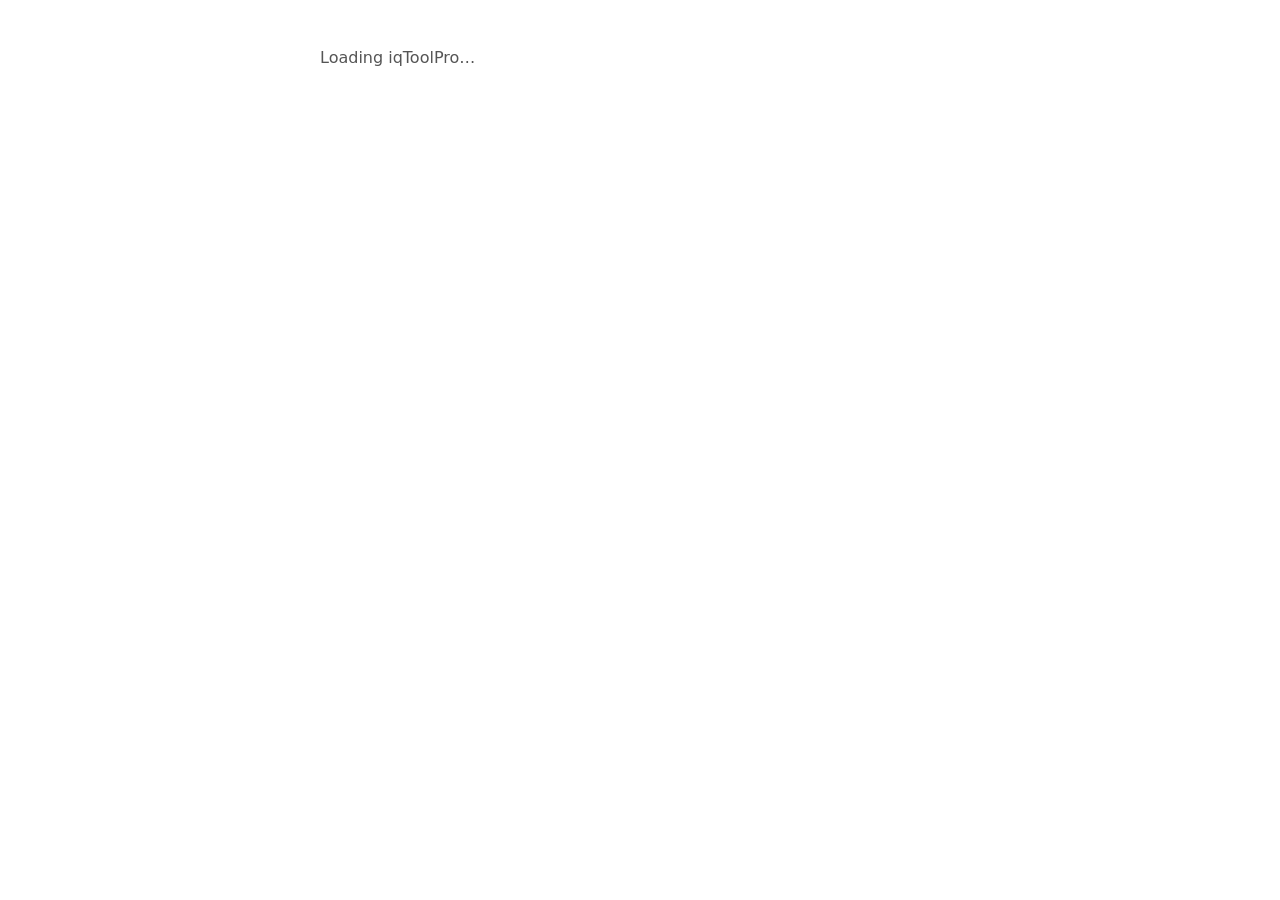
==== iqToolPro/index.html @ 6f85e7f7 "rename repository to apps" ====
<!DOCTYPE html>
<html lang="en">

<head>
    <meta charset="utf-8" />
    <meta name="viewport" content="width=device-width, initial-scale=1.0" />
    <title>iqToolPro</title>
    <base href="/apps/iqToolPro/" />
    <link href="_framework/dotnet.favp8y7rkw.js" rel="preload" as="script" fetchpriority="high" crossorigin="anonymous" integrity="sha256-p2qHW5rhdR4WT8aJPVCVTuwy1OGVj3yHRV3cRe8QOAg=" />
    <link rel="stylesheet" href="_content/iqToolPro.Ui/lib/bootstrap/dist/css/bootstrap.min.css" />
    <link rel="stylesheet" href="_content/iqToolPro.Ui/app.css" />
    <link rel="stylesheet" href="iqToolPro.Web.styles.css" />
    <link rel="icon" type="image/png" href="favicon.png" />
    <script type="importmap">{
  "imports": {
    "./_framework/blazor.webassembly.js": "./_framework/blazor.webassembly.w3qd1tpl0e.js",
    "./_framework/dotnet.js": "./_framework/dotnet.favp8y7rkw.js",
    "./_framework/dotnet.native.js": "./_framework/dotnet.native.r7da0btuwg.js",
    "./_framework/dotnet.runtime.js": "./_framework/dotnet.runtime.nkt61nz8g3.js"
  },
  "scopes": {},
  "integrity": {
    "./_framework/blazor.webassembly.js": "sha256-lDXsDYFgm62F+YUvxES7IOTCXYpiHpU3uR45YdC6mq4=",
    "./_framework/blazor.webassembly.w3qd1tpl0e.js": "sha256-lDXsDYFgm62F+YUvxES7IOTCXYpiHpU3uR45YdC6mq4=",
    "./_framework/dotnet.favp8y7rkw.js": "sha256-p2qHW5rhdR4WT8aJPVCVTuwy1OGVj3yHRV3cRe8QOAg=",
    "./_framework/dotnet.js": "sha256-p2qHW5rhdR4WT8aJPVCVTuwy1OGVj3yHRV3cRe8QOAg=",
    "./_framework/dotnet.native.js": "sha256-Z738dVR8nM0DIeUTQrSX6LONceuzO3pLmiyGK3v/MXI=",
    "./_framework/dotnet.native.r7da0btuwg.js": "sha256-Z738dVR8nM0DIeUTQrSX6LONceuzO3pLmiyGK3v/MXI=",
    "./_framework/dotnet.runtime.js": "sha256-N2jQlW1SnXkikWXsDWyFWl07L/Fkp2CBlsBahkF1Im8=",
    "./_framework/dotnet.runtime.nkt61nz8g3.js": "sha256-N2jQlW1SnXkikWXsDWyFWl07L/Fkp2CBlsBahkF1Im8="
  }
}</script>
    <style>
        #iq-loading { font-family: system-ui, sans-serif; margin: 3rem auto; max-width: 40rem; color: #555; }
        #iq-no-serial { display: none; background: #fff3cd; border-bottom: 1px solid #e0c36b;
                        padding: .5rem 1rem; font-family: system-ui, sans-serif; }
        #blazor-error-ui { display: none; position: fixed; bottom: 0; left: 0; width: 100%;
                           background: #ffe0e0; padding: .6rem 1.25rem; z-index: 1000; font-family: system-ui, sans-serif; }
        #blazor-error-ui .dismiss { cursor: pointer; position: absolute; right: .75rem; top: .5rem; }
    </style>
</head>

<body>
    <div id="iq-no-serial">
        This browser has no Web Serial, so it cannot reach an IO-Link master. Open iqToolPro in
        <b>Microsoft Edge</b> or <b>Google Chrome</b>.
    </div>
    <script>
        if (!("serial" in navigator)) document.getElementById("iq-no-serial").style.display = "block";
    </script>

    <div id="app">
        <div id="iq-loading">Loading iqToolPro…</div>
    </div>

    <div id="blazor-error-ui">
        An unhandled error has occurred.
        <a href="." class="reload">Reload</a>
        <span class="dismiss">🗙</span>
    </div>

    <script src="_content/iqToolPro.Ui/js/fileHelper.js"></script>
    <script src="js/serial.js"></script>
    <script src="js/storage.js"></script>
    <script src="js/report.js"></script>
    <script src="_framework/blazor.webassembly.w3qd1tpl0e.js"></script>
</body>

</html>
---- iqToolPro/_content/iqToolPro.Ui/app.css ----
/*
    House palette, taken from iq2-development.de — the site declares these as
    custom properties, so these are its own tokens rather than an approximation.
*/
:root {
    --iq-primary: #76ab22;
    --iq-headlines: #8ccb29;
    --iq-primary-hover: #64911d;
    --iq-dark: #222222;
    /* Not from the site — Bootstrap's danger red, so the error bar matches the
       text-danger the app already uses to mean "failed". */
    --iq-danger: #dc3545;
}

/*
    The bar every page title sits in: white on the brand green. Controls that
    belong to the page as a whole (a port selector, a Clear button) go in it
    beside the title, which is why it is a flex row rather than a coloured h1.
*/
.page-header {
    display: flex;
    align-items: center;
    justify-content: space-between;
    flex-wrap: wrap;
    gap: 1rem;
    margin-bottom: 1rem;
    padding: 0.5rem 1rem;
    border-radius: 0.375rem;
    background: var(--iq-primary);
    color: #fff;
}

.page-header h1 {
    margin-bottom: 0;
}

/* text-muted is grey on grey here; the subtitles need to lift off the green. */
.page-header .text-muted {
    color: rgba(255, 255, 255, 0.85) !important;
}

/* The error page keeps the bar's shape so the layout matches every other page,
   but not its colour: the red is what says "something failed". */
.page-header--error {
    background: var(--iq-danger);
}

html, body {
    font-family: 'Helvetica Neue', Helvetica, Arial, sans-serif;
}

a, .btn-link {
    color: #006bb7;
}

.btn-primary {
    color: #fff;
    background-color: #1b6ec2;
    border-color: #1861ac;
}

.btn:focus, .btn:active:focus, .btn-link.nav-link:focus, .form-control:focus, .form-check-input:focus {
  box-shadow: 0 0 0 0.1rem white, 0 0 0 0.25rem #258cfb;
}

.content {
    padding-top: 1.1rem;
}

h1:focus {
    outline: none;
}

.valid.modified:not([type=checkbox]) {
    outline: 1px solid #26b050;
}

.invalid {
    outline: 1px solid #e50000;
}

.validation-message {
    color: #e50000;
}

.blazor-error-boundary {
    background: url([data-uri]) no-repeat 1rem/1.8rem, #b32121;
    padding: 1rem 1rem 1rem 3.7rem;
    color: white;
}

    .blazor-error-boundary::after {
        content: "An error has occurred."
    }

.darker-border-checkbox.form-check-input {
    border-color: #929292;
}

.form-floating > .form-control-plaintext::placeholder, .form-floating > .form-control::placeholder {
    color: var(--bs-secondary-color);
    text-align: end;
}

.form-floating > .form-control-plaintext:focus::placeholder, .form-floating > .form-control:focus::placeholder {
    text-align: start;
}

/*
    Editors for device data — the parameter tree on /iodd and the process-data
    output fields on /process-data.

    Bootstrap borders both in #dee2e6, the same colour as a table's own rules, so
    a control reads as another cell rather than as something you can change. The
    dropdown's chevron moves into a brand-green well, which makes a writable row
    findable by colour alone in a tree that can run to sixty rows.

    These are opt-in by class, not by element: page chrome that happens to be a
    select — the Language and Role pickers, a port number — keeps Bootstrap's
    defaults. They live here rather than in a scoped stylesheet because two
    components now render the same editors and a third would want them too.
*/

.param-select {
    /* Room for the well, which is wider than Bootstrap's bare chevron needs. */
    padding-right: 2.25rem;

    border: 1px solid #6c757d;

    /* Two layers: the chevron over a solid block of brand green. The chevron is
       a data URI and cannot read a custom property, so it is drawn white to sit
       on the green; the block itself uses the token, so changing --iq-primary
       still changes this. */
    background-image:
        url("data:image/svg+xml,%3Csvg xmlns='http://www.w3.org/2000/svg' viewBox='0 0 16 16'%3E%3Cpath fill='none' stroke='%23ffffff' stroke-linecap='round' stroke-linejoin='round' stroke-width='2' d='m2 5 6 6 6-6'/%3E%3C/svg%3E"),
        linear-gradient(var(--iq-primary), var(--iq-primary));
    background-position: right 0.625rem center, right center;
    background-size: 0.75rem, 1.875rem 100%;
    background-repeat: no-repeat, no-repeat;
}

.param-select:focus {
    border-color: var(--iq-primary-hover);
    /* Bootstrap's focus ring is blue; this is #76ab22 at the same opacity. The
       literal is unavoidable — rgba() cannot take a hex custom property. */
    box-shadow: 0 0 0 0.25rem rgba(118, 171, 34, 0.3);
}

/*
    Value text boxes, given the same border and focus as the dropdowns. There is
    no well to add — a text box has no caret — so the border carries the contrast
    on its own.
*/
.param-input {
    border: 1px solid #6c757d;
}

.param-input:focus {
    border-color: var(--iq-primary-hover);
    box-shadow: 0 0 0 0.25rem rgba(118, 171, 34, 0.3);
}

.param-input:disabled {
    border-color: #adb5bd;
}

/* Disabled rows are grey everywhere else on the page; a green well would claim
   the control is live while it is not. */
.param-select:disabled {
    border-color: #adb5bd;
    background-image:
        url("data:image/svg+xml,%3Csvg xmlns='http://www.w3.org/2000/svg' viewBox='0 0 16 16'%3E%3Cpath fill='none' stroke='%236c757d' stroke-linecap='round' stroke-linejoin='round' stroke-width='2' d='m2 5 6 6 6-6'/%3E%3C/svg%3E"),
        linear-gradient(#e9ecef, #e9ecef);
}

/*
    A checkbox is the one editor Bootstrap draws as a shape rather than a box of
    text, and at 1em with a #dee2e6 outline on a white card it is close to
    invisible. Same border as the rest, and the checked state uses the brand
    green instead of Bootstrap's blue so it agrees with the dropdowns beside it.
*/
.param-check {
    border: 1px solid #6c757d;
}

.param-check:checked {
    background-color: var(--iq-primary);
    border-color: var(--iq-primary);
}

.param-check:focus {
    border-color: var(--iq-primary-hover);
    box-shadow: 0 0 0 0.25rem rgba(118, 171, 34, 0.3);
}

.param-check:disabled {
    border-color: #adb5bd;
}

/*
    A polled value that came back different from the read before it. Process data
    updates once a second with no other signal that anything moved, so the change
    itself is what needs marking — the value is already on screen.

    Brand green at low alpha, fading to nothing over the second before the next
    read. The page applies this through a key that changes with the value: an
    animation runs when its element is created and never again, so re-applying
    the class alone would flash once and then go quiet.
*/
@keyframes iq-value-changed {
    from { background-color: rgba(118, 171, 34, 0.55); }
    to   { background-color: transparent; }
}

.value-changed {
    animation: iq-value-changed 1s ease-out;
}
/*
    The validation table. A run is a hundred rows long, so an unselected row is
    one line of the height a line needs and no more. Selecting a row is what
    opens it: the full account of what it did, its members and its parts, all
    tinted as one block so the parameter reads as a unit rather than as a parent
    and some loose lines below it.

    Every row is selectable, so the pointer is on the row, not on the chevron.
*/
.validation-table {
    table-layout: fixed;
}

.validation-table tbody tr {
    cursor: pointer;
}

/* The open row's account of its checks: read, not clicked. */
.validation-table tbody tr.validation-detail {
    cursor: default;
}

.validation-table td {
    padding-top: 0.15rem;
    padding-bottom: 0.15rem;
}

/*
    One line means one line: an unselected row clips rather than wraps, whatever
    it holds. The selected row and its account below are the only ones allowed to
    grow, and the full title of a clipped row is on its tooltip and in the
    Parameter column.
*/
.validation-table tbody tr:not(.validation-selected):not(.validation-detail) > td {
    white-space: nowrap;
    overflow: hidden;
    text-overflow: ellipsis;
}

/* Keeps titles aligned whether or not the row has a chevron. */
.validation-chevron {
    display: inline-block;
    width: 1rem;
    color: #6c757d;
}

.validation-child {
    padding-left: 2.25rem !important;
}

.validation-open > td {
    background-color: rgba(118, 171, 34, 0.07);
}

.validation-selected > td {
    background-color: rgba(118, 171, 34, 0.16);
}
---- iqToolPro/iqToolPro.Web.styles.css ----
@import '_content/iqToolPro.Ui/iqToolPro.Ui.afkdixugw4.bundle.scp.css';
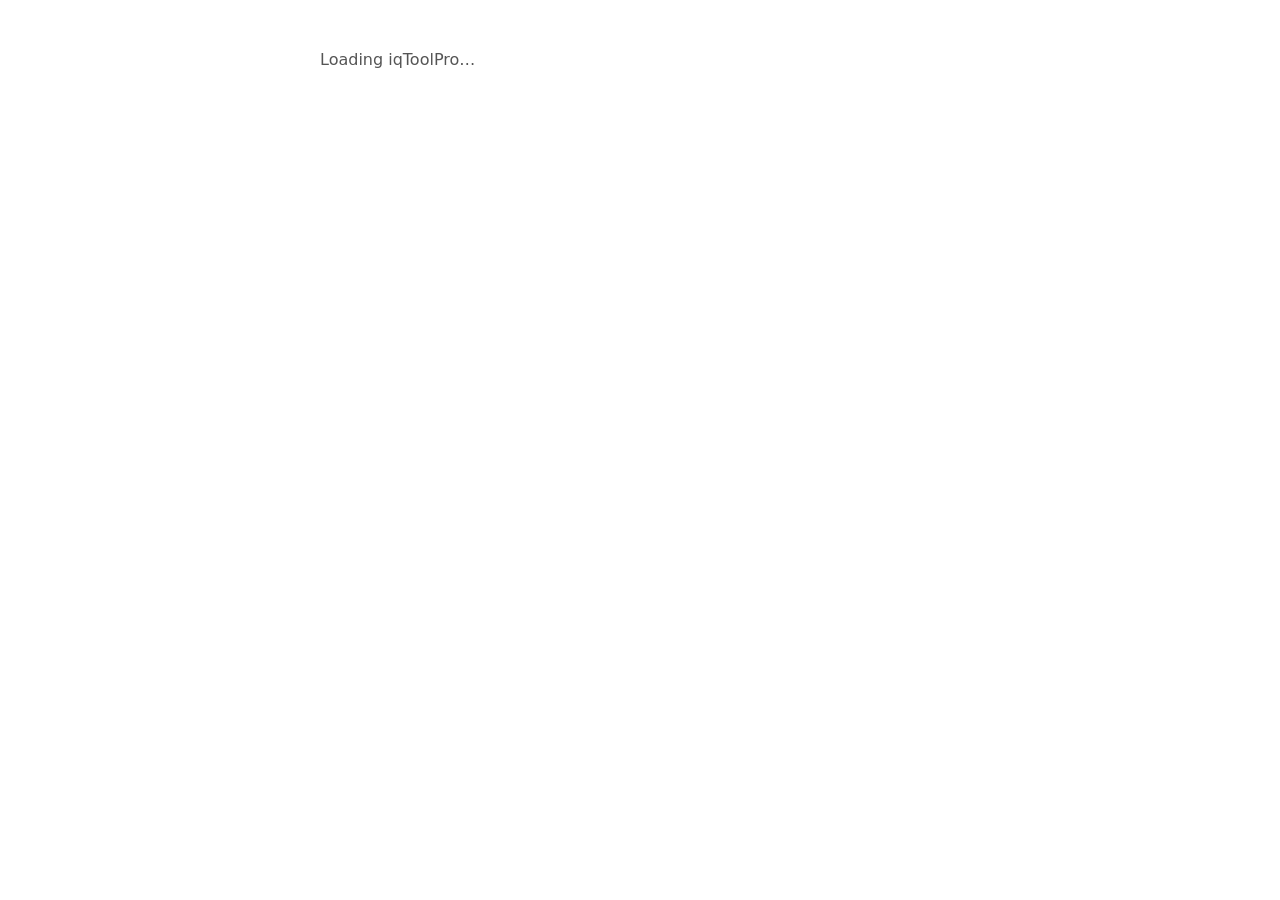
==== commit 81e91a23: "v. 1.0.0.23" ====
--- a/iqToolPro/index.html
+++ b/iqToolPro/index.html
@@ -5,16 +5,16 @@
     <meta charset="utf-8" />
     <meta name="viewport" content="width=device-width, initial-scale=1.0" />
     <title>iqToolPro</title>
-    <base href="/apps/iqToolPro/" />
-    <link href="_framework/dotnet.favp8y7rkw.js" rel="preload" as="script" fetchpriority="high" crossorigin="anonymous" integrity="sha256-p2qHW5rhdR4WT8aJPVCVTuwy1OGVj3yHRV3cRe8QOAg=" />
-    <link rel="stylesheet" href="_content/iqToolPro.Ui/lib/bootstrap/dist/css/bootstrap.min.css" />
-    <link rel="stylesheet" href="_content/iqToolPro.Ui/app.css" />
-    <link rel="stylesheet" href="iqToolPro.Web.styles.css" />
-    <link rel="icon" type="image/png" href="favicon.png" />
+    <base href="/iqToolPro/" />
+    <link href="_framework/dotnet.j1pyrwmvvz.js" rel="preload" as="script" fetchpriority="high" crossorigin="anonymous" integrity="sha256-ubGOJEfIK9zesR3QiJR6YuXpjYKL3dtV0xKQt90sTms=" />
+    <link rel="stylesheet" href="_content/iqToolPro.Ui/lib/bootstrap/dist/css/bootstrap.min.css?v=1.0.0.23" />
+    <link rel="stylesheet" href="_content/iqToolPro.Ui/app.css?v=1.0.0.23" />
+    <link rel="stylesheet" href="iqToolPro.Web.styles.css?v=1.0.0.23" />
+    <link rel="icon" type="image/png" href="favicon.png?v=1.0.0.23" />
     <script type="importmap">{
   "imports": {
     "./_framework/blazor.webassembly.js": "./_framework/blazor.webassembly.w3qd1tpl0e.js",
-    "./_framework/dotnet.js": "./_framework/dotnet.favp8y7rkw.js",
+    "./_framework/dotnet.js": "./_framework/dotnet.j1pyrwmvvz.js",
     "./_framework/dotnet.native.js": "./_framework/dotnet.native.r7da0btuwg.js",
     "./_framework/dotnet.runtime.js": "./_framework/dotnet.runtime.nkt61nz8g3.js"
   },
@@ -22,8 +22,8 @@
   "integrity": {
     "./_framework/blazor.webassembly.js": "sha256-lDXsDYFgm62F+YUvxES7IOTCXYpiHpU3uR45YdC6mq4=",
     "./_framework/blazor.webassembly.w3qd1tpl0e.js": "sha256-lDXsDYFgm62F+YUvxES7IOTCXYpiHpU3uR45YdC6mq4=",
-    "./_framework/dotnet.favp8y7rkw.js": "sha256-p2qHW5rhdR4WT8aJPVCVTuwy1OGVj3yHRV3cRe8QOAg=",
-    "./_framework/dotnet.js": "sha256-p2qHW5rhdR4WT8aJPVCVTuwy1OGVj3yHRV3cRe8QOAg=",
+    "./_framework/dotnet.j1pyrwmvvz.js": "sha256-ubGOJEfIK9zesR3QiJR6YuXpjYKL3dtV0xKQt90sTms=",
+    "./_framework/dotnet.js": "sha256-ubGOJEfIK9zesR3QiJR6YuXpjYKL3dtV0xKQt90sTms=",
     "./_framework/dotnet.native.js": "sha256-Z738dVR8nM0DIeUTQrSX6LONceuzO3pLmiyGK3v/MXI=",
     "./_framework/dotnet.native.r7da0btuwg.js": "sha256-Z738dVR8nM0DIeUTQrSX6LONceuzO3pLmiyGK3v/MXI=",
     "./_framework/dotnet.runtime.js": "sha256-N2jQlW1SnXkikWXsDWyFWl07L/Fkp2CBlsBahkF1Im8=",
@@ -59,10 +59,10 @@
         <span class="dismiss">🗙</span>
     </div>
 
-    <script src="_content/iqToolPro.Ui/js/fileHelper.js"></script>
-    <script src="js/serial.js"></script>
-    <script src="js/storage.js"></script>
-    <script src="js/report.js"></script>
+    <script src="_content/iqToolPro.Ui/js/fileHelper.js?v=1.0.0.23"></script>
+    <script src="js/serial.js?v=1.0.0.23"></script>
+    <script src="js/storage.js?v=1.0.0.23"></script>
+    <script src="js/report.js?v=1.0.0.23"></script>
     <script src="_framework/blazor.webassembly.w3qd1tpl0e.js"></script>
 </body>
 
--- a/iqToolPro/iqToolPro.Web.styles.css
+++ b/iqToolPro/iqToolPro.Web.styles.css
@@ -1,2 +1,2 @@
-@import '_content/iqToolPro.Ui/iqToolPro.Ui.afkdixugw4.bundle.scp.css';
+@import '_content/iqToolPro.Ui/iqToolPro.Ui.akucjfjmuv.bundle.scp.css';
 
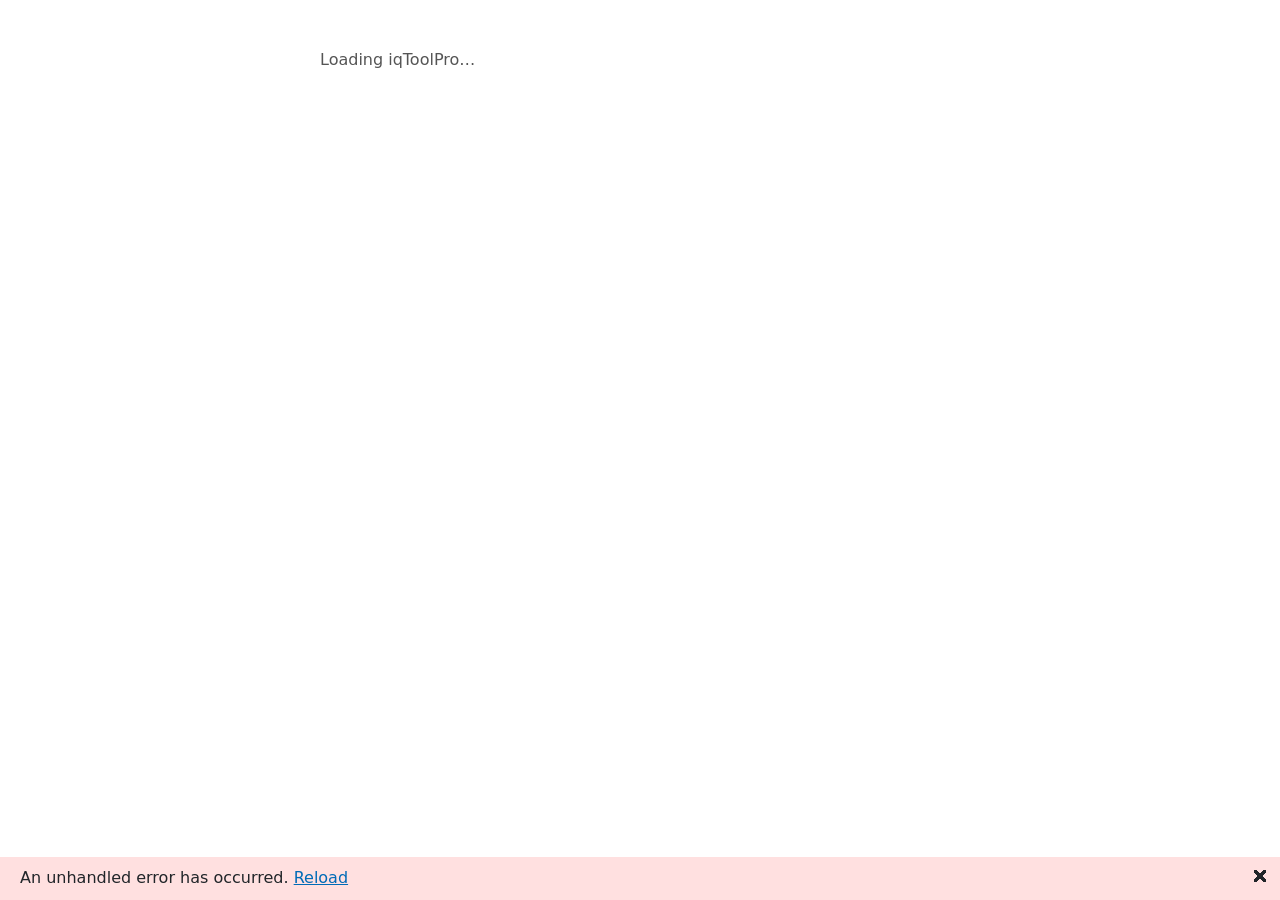
==== commit 67d97718: "v. 1.0.4.8" ====
--- a/iqToolPro/index.html
+++ b/iqToolPro/index.html
@@ -6,28 +6,28 @@
     <meta name="viewport" content="width=device-width, initial-scale=1.0" />
     <title>iqToolPro</title>
     <base href="/iqToolPro/" />
-    <link href="_framework/dotnet.j1pyrwmvvz.js" rel="preload" as="script" fetchpriority="high" crossorigin="anonymous" integrity="sha256-ubGOJEfIK9zesR3QiJR6YuXpjYKL3dtV0xKQt90sTms=" />
-    <link rel="stylesheet" href="_content/iqToolPro.Ui/lib/bootstrap/dist/css/bootstrap.min.css?v=1.0.0.23" />
-    <link rel="stylesheet" href="_content/iqToolPro.Ui/app.css?v=1.0.0.23" />
-    <link rel="stylesheet" href="iqToolPro.Web.styles.css?v=1.0.0.23" />
-    <link rel="icon" type="image/png" href="favicon.png?v=1.0.0.23" />
+    <link href="_framework/dotnet.tu1fv214qk.js" rel="preload" as="script" fetchpriority="high" crossorigin="anonymous" integrity="sha256-JY68J6yKmjBH+c7A8975oKiqrrwicNtnV9tJ93De6ow=" />
+    <link rel="stylesheet" href="_content/iqToolPro.Ui/lib/bootstrap/dist/css/bootstrap.min.css?v=1.0.4.8" />
+    <link rel="stylesheet" href="_content/iqToolPro.Ui/app.css?v=1.0.4.8" />
+    <link rel="stylesheet" href="iqToolPro.Web.styles.css?v=1.0.4.8" />
+    <link rel="icon" type="image/png" href="favicon.png?v=1.0.4.8" />
     <script type="importmap">{
   "imports": {
     "./_framework/blazor.webassembly.js": "./_framework/blazor.webassembly.w3qd1tpl0e.js",
-    "./_framework/dotnet.js": "./_framework/dotnet.j1pyrwmvvz.js",
-    "./_framework/dotnet.native.js": "./_framework/dotnet.native.r7da0btuwg.js",
-    "./_framework/dotnet.runtime.js": "./_framework/dotnet.runtime.nkt61nz8g3.js"
+    "./_framework/dotnet.native.js": "./_framework/dotnet.native.rfqgvbsbxl.js",
+    "./_framework/dotnet.runtime.js": "./_framework/dotnet.runtime.v2rwe8u38b.js",
+    "./_framework/dotnet.js": "./_framework/dotnet.tu1fv214qk.js"
   },
   "scopes": {},
   "integrity": {
     "./_framework/blazor.webassembly.js": "sha256-lDXsDYFgm62F+YUvxES7IOTCXYpiHpU3uR45YdC6mq4=",
     "./_framework/blazor.webassembly.w3qd1tpl0e.js": "sha256-lDXsDYFgm62F+YUvxES7IOTCXYpiHpU3uR45YdC6mq4=",
-    "./_framework/dotnet.j1pyrwmvvz.js": "sha256-ubGOJEfIK9zesR3QiJR6YuXpjYKL3dtV0xKQt90sTms=",
-    "./_framework/dotnet.js": "sha256-ubGOJEfIK9zesR3QiJR6YuXpjYKL3dtV0xKQt90sTms=",
-    "./_framework/dotnet.native.js": "sha256-Z738dVR8nM0DIeUTQrSX6LONceuzO3pLmiyGK3v/MXI=",
-    "./_framework/dotnet.native.r7da0btuwg.js": "sha256-Z738dVR8nM0DIeUTQrSX6LONceuzO3pLmiyGK3v/MXI=",
-    "./_framework/dotnet.runtime.js": "sha256-N2jQlW1SnXkikWXsDWyFWl07L/Fkp2CBlsBahkF1Im8=",
-    "./_framework/dotnet.runtime.nkt61nz8g3.js": "sha256-N2jQlW1SnXkikWXsDWyFWl07L/Fkp2CBlsBahkF1Im8="
+    "./_framework/dotnet.js": "sha256-JY68J6yKmjBH+c7A8975oKiqrrwicNtnV9tJ93De6ow=",
+    "./_framework/dotnet.native.js": "sha256-1/RCPRu8bG1NezYfzfAZur+XbmtsDWKlMGdt4iP1GYM=",
+    "./_framework/dotnet.native.rfqgvbsbxl.js": "sha256-1/RCPRu8bG1NezYfzfAZur+XbmtsDWKlMGdt4iP1GYM=",
+    "./_framework/dotnet.runtime.js": "sha256-6SBqDbLLy460Bxd7wMZoiO97hZfLTuF+HRhWT3elS7U=",
+    "./_framework/dotnet.runtime.v2rwe8u38b.js": "sha256-6SBqDbLLy460Bxd7wMZoiO97hZfLTuF+HRhWT3elS7U=",
+    "./_framework/dotnet.tu1fv214qk.js": "sha256-JY68J6yKmjBH+c7A8975oKiqrrwicNtnV9tJ93De6ow="
   }
 }</script>
     <style>
@@ -59,10 +59,10 @@
         <span class="dismiss">🗙</span>
     </div>
 
-    <script src="_content/iqToolPro.Ui/js/fileHelper.js?v=1.0.0.23"></script>
-    <script src="js/serial.js?v=1.0.0.23"></script>
-    <script src="js/storage.js?v=1.0.0.23"></script>
-    <script src="js/report.js?v=1.0.0.23"></script>
+    <script src="_content/iqToolPro.Ui/js/fileHelper.js?v=1.0.4.8"></script>
+    <script src="js/serial.js?v=1.0.4.8"></script>
+    <script src="js/storage.js?v=1.0.4.8"></script>
+    <script src="js/report.js?v=1.0.4.8"></script>
     <script src="_framework/blazor.webassembly.w3qd1tpl0e.js"></script>
 </body>
 
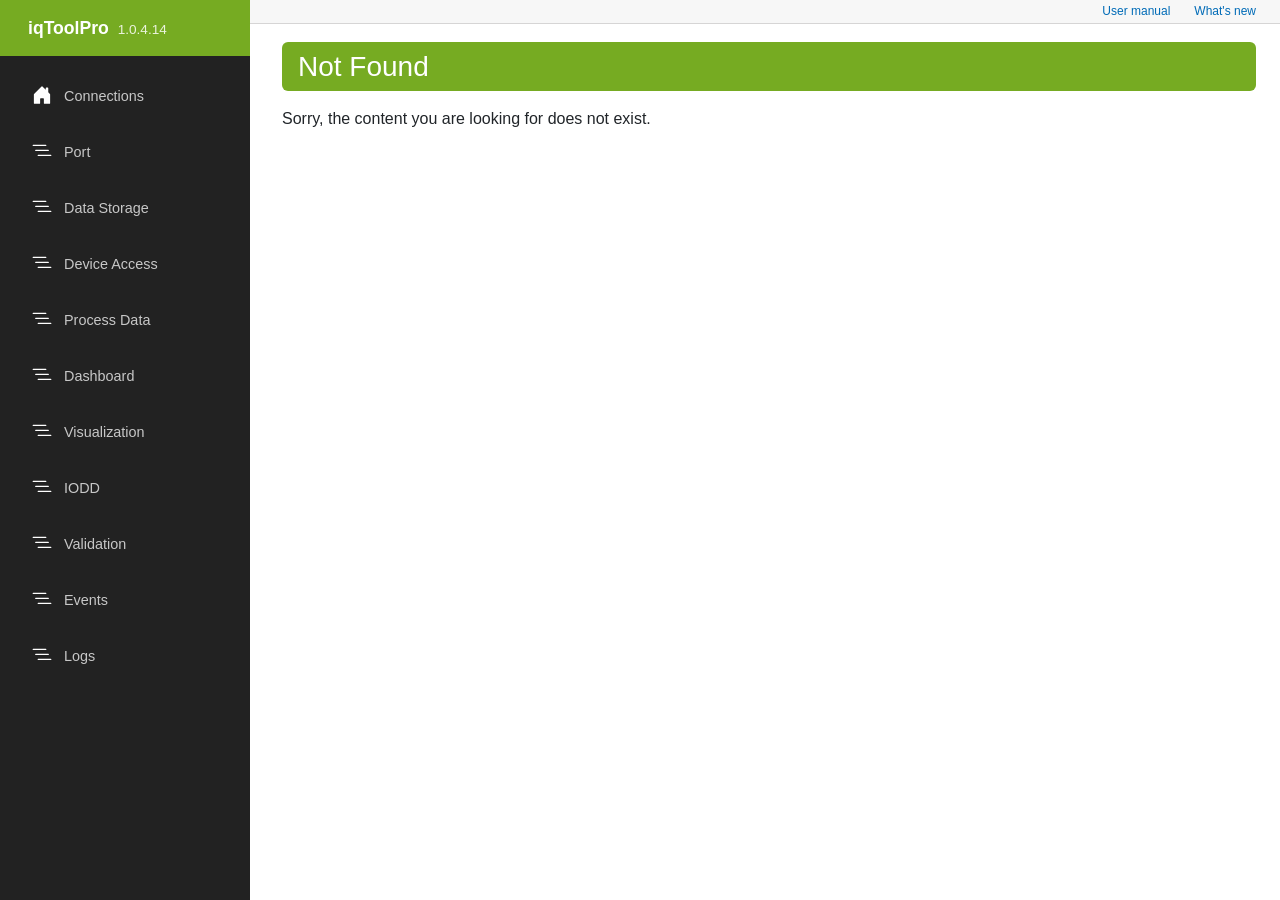
==== commit 6d35a26a: "1.0.4.14 Legacy iqLink and iqInterface shown correctly on the Connections page. Port page shows the " ====
--- a/iqToolPro/index.html
+++ b/iqToolPro/index.html
@@ -6,28 +6,28 @@
     <meta name="viewport" content="width=device-width, initial-scale=1.0" />
     <title>iqToolPro</title>
     <base href="/iqToolPro/" />
-    <link href="_framework/dotnet.tu1fv214qk.js" rel="preload" as="script" fetchpriority="high" crossorigin="anonymous" integrity="sha256-JY68J6yKmjBH+c7A8975oKiqrrwicNtnV9tJ93De6ow=" />
-    <link rel="stylesheet" href="_content/iqToolPro.Ui/lib/bootstrap/dist/css/bootstrap.min.css?v=1.0.4.8" />
-    <link rel="stylesheet" href="_content/iqToolPro.Ui/app.css?v=1.0.4.8" />
-    <link rel="stylesheet" href="iqToolPro.Web.styles.css?v=1.0.4.8" />
-    <link rel="icon" type="image/png" href="favicon.png?v=1.0.4.8" />
+    <link href="_framework/dotnet.x3iiuu87qy.js" rel="preload" as="script" fetchpriority="high" crossorigin="anonymous" integrity="sha256-032EiwwNmXTA7RzrI2SbbQn+XtZBlu8NhBCgTmnQ3ow=" />
+    <link rel="stylesheet" href="_content/iqToolPro.Ui/lib/bootstrap/dist/css/bootstrap.min.css?v=1.0.4.14" />
+    <link rel="stylesheet" href="_content/iqToolPro.Ui/app.css?v=1.0.4.14" />
+    <link rel="stylesheet" href="iqToolPro.Web.styles.css?v=1.0.4.14" />
+    <link rel="icon" type="image/png" href="favicon.png?v=1.0.4.14" />
     <script type="importmap">{
   "imports": {
     "./_framework/blazor.webassembly.js": "./_framework/blazor.webassembly.w3qd1tpl0e.js",
     "./_framework/dotnet.native.js": "./_framework/dotnet.native.rfqgvbsbxl.js",
     "./_framework/dotnet.runtime.js": "./_framework/dotnet.runtime.v2rwe8u38b.js",
-    "./_framework/dotnet.js": "./_framework/dotnet.tu1fv214qk.js"
+    "./_framework/dotnet.js": "./_framework/dotnet.x3iiuu87qy.js"
   },
   "scopes": {},
   "integrity": {
     "./_framework/blazor.webassembly.js": "sha256-lDXsDYFgm62F+YUvxES7IOTCXYpiHpU3uR45YdC6mq4=",
     "./_framework/blazor.webassembly.w3qd1tpl0e.js": "sha256-lDXsDYFgm62F+YUvxES7IOTCXYpiHpU3uR45YdC6mq4=",
-    "./_framework/dotnet.js": "sha256-JY68J6yKmjBH+c7A8975oKiqrrwicNtnV9tJ93De6ow=",
+    "./_framework/dotnet.js": "sha256-032EiwwNmXTA7RzrI2SbbQn+XtZBlu8NhBCgTmnQ3ow=",
     "./_framework/dotnet.native.js": "sha256-1/RCPRu8bG1NezYfzfAZur+XbmtsDWKlMGdt4iP1GYM=",
     "./_framework/dotnet.native.rfqgvbsbxl.js": "sha256-1/RCPRu8bG1NezYfzfAZur+XbmtsDWKlMGdt4iP1GYM=",
     "./_framework/dotnet.runtime.js": "sha256-6SBqDbLLy460Bxd7wMZoiO97hZfLTuF+HRhWT3elS7U=",
     "./_framework/dotnet.runtime.v2rwe8u38b.js": "sha256-6SBqDbLLy460Bxd7wMZoiO97hZfLTuF+HRhWT3elS7U=",
-    "./_framework/dotnet.tu1fv214qk.js": "sha256-JY68J6yKmjBH+c7A8975oKiqrrwicNtnV9tJ93De6ow="
+    "./_framework/dotnet.x3iiuu87qy.js": "sha256-032EiwwNmXTA7RzrI2SbbQn+XtZBlu8NhBCgTmnQ3ow="
   }
 }</script>
     <style>
@@ -59,10 +59,10 @@
         <span class="dismiss">🗙</span>
     </div>
 
-    <script src="_content/iqToolPro.Ui/js/fileHelper.js?v=1.0.4.8"></script>
-    <script src="js/serial.js?v=1.0.4.8"></script>
-    <script src="js/storage.js?v=1.0.4.8"></script>
-    <script src="js/report.js?v=1.0.4.8"></script>
+    <script src="_content/iqToolPro.Ui/js/fileHelper.js?v=1.0.4.14"></script>
+    <script src="js/serial.js?v=1.0.4.14"></script>
+    <script src="js/storage.js?v=1.0.4.14"></script>
+    <script src="js/report.js?v=1.0.4.14"></script>
     <script src="_framework/blazor.webassembly.w3qd1tpl0e.js"></script>
 </body>
 
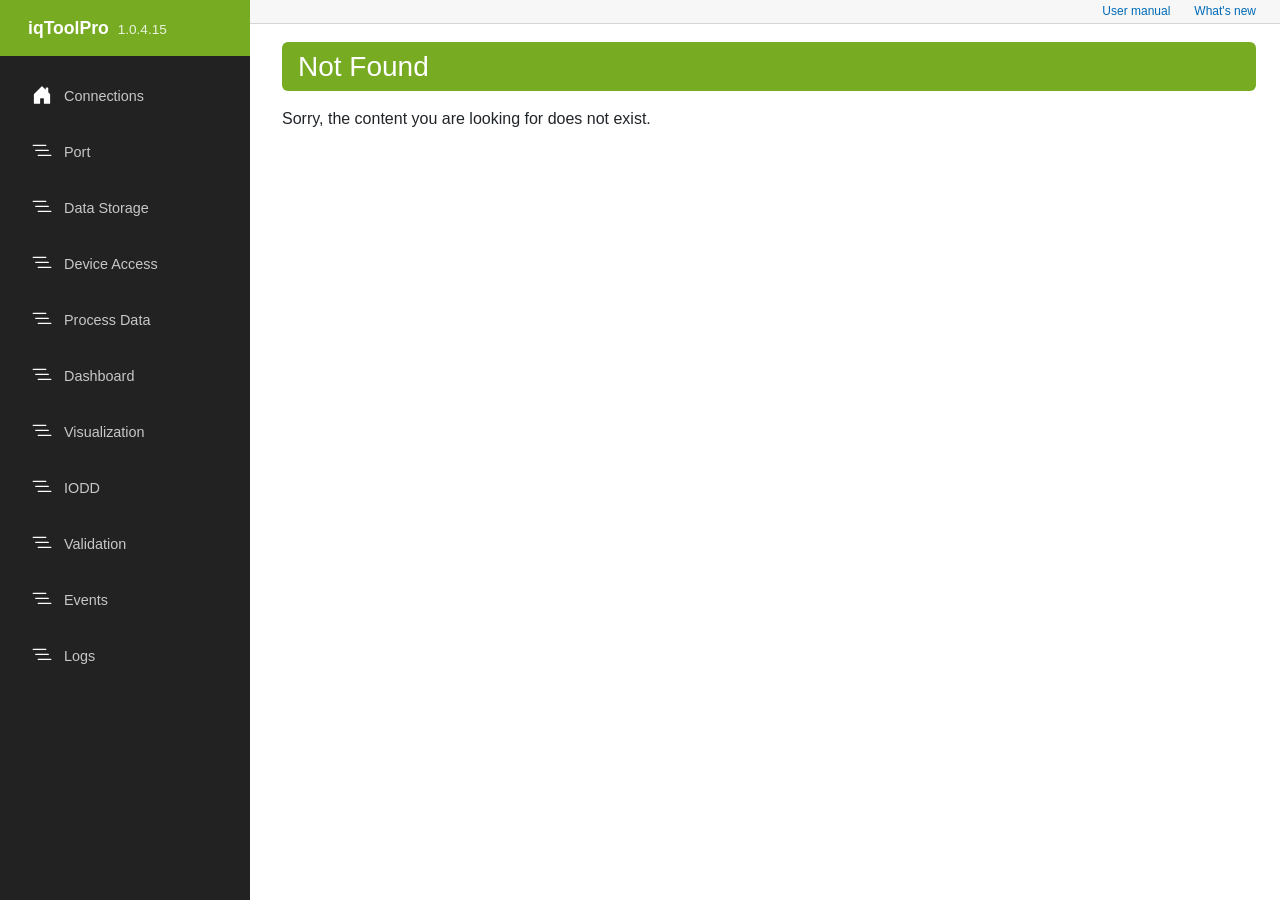
==== commit f611ba2c: "v. 1.0.4.15" ====
--- a/iqToolPro/index.html
+++ b/iqToolPro/index.html
@@ -6,28 +6,28 @@
     <meta name="viewport" content="width=device-width, initial-scale=1.0" />
     <title>iqToolPro</title>
     <base href="/iqToolPro/" />
-    <link href="_framework/dotnet.x3iiuu87qy.js" rel="preload" as="script" fetchpriority="high" crossorigin="anonymous" integrity="sha256-032EiwwNmXTA7RzrI2SbbQn+XtZBlu8NhBCgTmnQ3ow=" />
-    <link rel="stylesheet" href="_content/iqToolPro.Ui/lib/bootstrap/dist/css/bootstrap.min.css?v=1.0.4.14" />
-    <link rel="stylesheet" href="_content/iqToolPro.Ui/app.css?v=1.0.4.14" />
-    <link rel="stylesheet" href="iqToolPro.Web.styles.css?v=1.0.4.14" />
-    <link rel="icon" type="image/png" href="favicon.png?v=1.0.4.14" />
+    <link href="_framework/dotnet.dymeel3u5b.js" rel="preload" as="script" fetchpriority="high" crossorigin="anonymous" integrity="sha256-tV1aAJTk7q5e+jswK84RXbwb/jPjORDrLyiwXYLtVVg=" />
+    <link rel="stylesheet" href="_content/iqToolPro.Ui/lib/bootstrap/dist/css/bootstrap.min.css?v=1.0.4.15" />
+    <link rel="stylesheet" href="_content/iqToolPro.Ui/app.css?v=1.0.4.15" />
+    <link rel="stylesheet" href="iqToolPro.Web.styles.css?v=1.0.4.15" />
+    <link rel="icon" type="image/png" href="favicon.png?v=1.0.4.15" />
     <script type="importmap">{
   "imports": {
     "./_framework/blazor.webassembly.js": "./_framework/blazor.webassembly.w3qd1tpl0e.js",
+    "./_framework/dotnet.js": "./_framework/dotnet.dymeel3u5b.js",
     "./_framework/dotnet.native.js": "./_framework/dotnet.native.rfqgvbsbxl.js",
-    "./_framework/dotnet.runtime.js": "./_framework/dotnet.runtime.v2rwe8u38b.js",
-    "./_framework/dotnet.js": "./_framework/dotnet.x3iiuu87qy.js"
+    "./_framework/dotnet.runtime.js": "./_framework/dotnet.runtime.v2rwe8u38b.js"
   },
   "scopes": {},
   "integrity": {
     "./_framework/blazor.webassembly.js": "sha256-lDXsDYFgm62F+YUvxES7IOTCXYpiHpU3uR45YdC6mq4=",
     "./_framework/blazor.webassembly.w3qd1tpl0e.js": "sha256-lDXsDYFgm62F+YUvxES7IOTCXYpiHpU3uR45YdC6mq4=",
-    "./_framework/dotnet.js": "sha256-032EiwwNmXTA7RzrI2SbbQn+XtZBlu8NhBCgTmnQ3ow=",
+    "./_framework/dotnet.dymeel3u5b.js": "sha256-tV1aAJTk7q5e+jswK84RXbwb/jPjORDrLyiwXYLtVVg=",
+    "./_framework/dotnet.js": "sha256-tV1aAJTk7q5e+jswK84RXbwb/jPjORDrLyiwXYLtVVg=",
     "./_framework/dotnet.native.js": "sha256-1/RCPRu8bG1NezYfzfAZur+XbmtsDWKlMGdt4iP1GYM=",
     "./_framework/dotnet.native.rfqgvbsbxl.js": "sha256-1/RCPRu8bG1NezYfzfAZur+XbmtsDWKlMGdt4iP1GYM=",
     "./_framework/dotnet.runtime.js": "sha256-6SBqDbLLy460Bxd7wMZoiO97hZfLTuF+HRhWT3elS7U=",
-    "./_framework/dotnet.runtime.v2rwe8u38b.js": "sha256-6SBqDbLLy460Bxd7wMZoiO97hZfLTuF+HRhWT3elS7U=",
-    "./_framework/dotnet.x3iiuu87qy.js": "sha256-032EiwwNmXTA7RzrI2SbbQn+XtZBlu8NhBCgTmnQ3ow="
+    "./_framework/dotnet.runtime.v2rwe8u38b.js": "sha256-6SBqDbLLy460Bxd7wMZoiO97hZfLTuF+HRhWT3elS7U="
   }
 }</script>
     <style>
@@ -59,10 +59,10 @@
         <span class="dismiss">🗙</span>
     </div>
 
-    <script src="_content/iqToolPro.Ui/js/fileHelper.js?v=1.0.4.14"></script>
-    <script src="js/serial.js?v=1.0.4.14"></script>
-    <script src="js/storage.js?v=1.0.4.14"></script>
-    <script src="js/report.js?v=1.0.4.14"></script>
+    <script src="_content/iqToolPro.Ui/js/fileHelper.js?v=1.0.4.15"></script>
+    <script src="js/serial.js?v=1.0.4.15"></script>
+    <script src="js/storage.js?v=1.0.4.15"></script>
+    <script src="js/report.js?v=1.0.4.15"></script>
     <script src="_framework/blazor.webassembly.w3qd1tpl0e.js"></script>
 </body>
 
